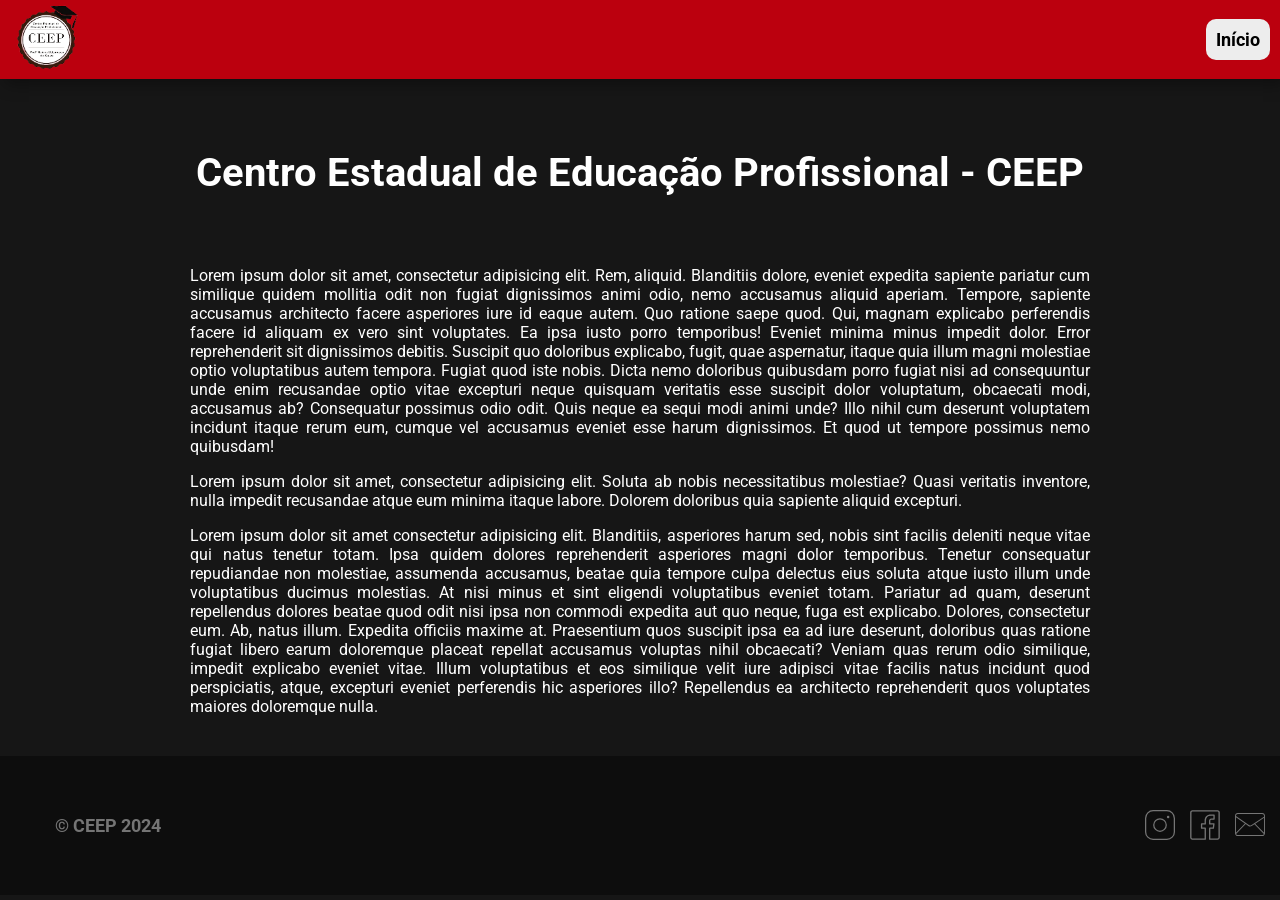
==== about.html @ 6e828010 "New pages, CSS organization." ====
<!DOCTYPE html>
<html lang="pt-br">

<head>
    <meta charset="UTF-8">
    <meta name="viewport" content="width=device-width, initial-scale=1.0">
    <title>CEEP - Sobre</title>
    <link rel="stylesheet" href="css/global.css">
    <link rel="stylesheet" href="css/about.css">
</head>

<body>
    <header class="header">
        <div class="logocl">
            <a href="/"><img class="logo" src="public/logo.png" alt="logo"></a>
        </div>
        <div class="aboutb">
            <a class="text-nodec text-bold aboutbut" href="/">Início</a>
        </div>
    </header>
    <main>
        <div class="content">
            <h1 class="title">
                Centro Estadual de Educação Profissional - CEEP
            </h1>
            <div class="text">
                <p>
                    Lorem ipsum dolor sit amet, consectetur adipisicing elit. Rem, aliquid. Blanditiis dolore, eveniet
                    expedita sapiente pariatur cum similique quidem mollitia odit non fugiat dignissimos animi odio,
                    nemo accusamus aliquid aperiam.
                    Tempore, sapiente accusamus architecto facere asperiores iure id eaque autem. Quo ratione saepe
                    quod. Qui, magnam explicabo perferendis facere id aliquam ex vero sint voluptates. Ea ipsa iusto
                    porro temporibus!
                    Eveniet minima minus impedit dolor. Error reprehenderit sit dignissimos debitis. Suscipit quo
                    doloribus explicabo, fugit, quae aspernatur, itaque quia illum magni molestiae optio voluptatibus
                    autem tempora. Fugiat quod iste nobis.
                    Dicta nemo doloribus quibusdam porro fugiat nisi ad consequuntur unde enim recusandae optio vitae
                    excepturi neque quisquam veritatis esse suscipit dolor voluptatum, obcaecati modi, accusamus ab?
                    Consequatur possimus odio odit.
                    Quis neque ea sequi modi animi unde? Illo nihil cum deserunt voluptatem incidunt itaque rerum eum,
                    cumque vel accusamus eveniet esse harum dignissimos. Et quod ut tempore possimus nemo quibusdam!
                </p>
                <p>
                    Lorem ipsum dolor sit amet, consectetur adipisicing elit. Soluta ab nobis necessitatibus molestiae?
                    Quasi veritatis inventore, nulla impedit recusandae atque eum minima itaque labore. Dolorem
                    doloribus quia sapiente aliquid excepturi.
                </p>
                <p>
                    Lorem ipsum dolor sit amet consectetur adipisicing elit. Blanditiis, asperiores harum sed, nobis
                    sint facilis deleniti neque vitae qui natus tenetur totam. Ipsa quidem dolores reprehenderit
                    asperiores magni dolor temporibus.
                    Tenetur consequatur repudiandae non molestiae, assumenda accusamus, beatae quia tempore culpa
                    delectus eius soluta atque iusto illum unde voluptatibus ducimus molestias. At nisi minus et sint
                    eligendi voluptatibus eveniet totam.
                    Pariatur ad quam, deserunt repellendus dolores beatae quod odit nisi ipsa non commodi expedita aut
                    quo neque, fuga est explicabo. Dolores, consectetur eum. Ab, natus illum. Expedita officiis maxime
                    at.
                    Praesentium quos suscipit ipsa ea ad iure deserunt, doloribus quas ratione fugiat libero earum
                    doloremque placeat repellat accusamus voluptas nihil obcaecati? Veniam quas rerum odio similique,
                    impedit explicabo eveniet vitae.
                    Illum voluptatibus et eos similique velit iure adipisci vitae facilis natus incidunt quod
                    perspiciatis, atque, excepturi eveniet perferendis hic asperiores illo? Repellendus ea architecto
                    reprehenderit quos voluptates maiores doloremque nulla.
                </p>
            </div>
        </div>
    </main>
    <footer>
        <h1>© CEEP 2024</h1>
        <ul class="list">
            <li>
                <a href="https://www.instagram.com/ceeplaranjeiras/" class="socialsbut">
                    <img class="socialsimg" src="public/insta.svg" alt="">
                </a>
            </li>
            <li>
                <a href="https://www.facebook.com/profile.php?id=61557224037304" class="socialsbut">
                    <img class="socialsimg face" src="public/face.svg" alt="">
                </a>
            </li>
            <li>
                <a href="https://youtu.be/xvFZjo5PgG0?si=KAlYJfiQJ6DM-DDR" class="socialsbut">
                    <img class="socialsimg email" src="public/email.svg" alt="">
                </a>
            </li>
        </ul>
    </footer>
</body>

</html>
---- css/global.css ----
@import url('https://fonts.googleapis.com/css2?family=Roboto:ital,wght@0,100;0,300;0,400;0,500;0,700;0,900;1,100;1,300;1,400;1,500;1,700;1,900&display=swap');

body,
html,
table {
    height: 100%;
    width: 100%;
    margin: 0px;
    padding: 0px;
    border-collapse: collapse;
    font-family: "Roboto", "Arial", sans-serif;
}

body {
    background-color: #161616;
}


/* PRE */

.text-center {
    text-align: center;
}

.text-bold {
    font-weight: bold;
}

.text-nodec {
    text-decoration: none;
    color: black;
}

/* HEADER */
header {
    display: flex;
    align-items: center;
    width: 100%;
    background-color: #BB000E;
    box-shadow: rgba(0, 0, 0, 0.35) 5px 5px 15px;
}

.header {
    display: flex;
    align-items: center;
    width: 100%;
    background-color: #BB000E;
    box-shadow: rgba(0, 0, 0, 0.35) 5px 5px 15px;
}

.logo {
    width: 75px;
}

.logocl {
    padding-left: 10px;
    align-items: center;
}

.aboutb {
    width: 100%;
    display: flex;
    justify-content: right;
    margin-right: 10px;
    align-items: center;
}

.aboutbut:hover {
    background-color: rgb(192, 191, 191);
}

.aboutbut {
    padding: 10px;
    background-color: rgb(237, 237, 237);
    font-size: 18px;
    border-radius: 10px;
    cursor: pointer;
}

@media only screen and (min-width: 768px) {
    /* DESKTOP */
    header {
        display: flex;
        align-items: center;
        background-color: #BB000E;
        box-shadow: rgba(0, 0, 0, 0.35) 5px 5px 15px;
    }
    .header {
        display: flex;
        align-items: center;
        width: 100%;
        background-color: #BB000E;
        box-shadow: rgba(0, 0, 0, 0.35) 5px 5px 15px;
    }
}
---- css/about.css ----
/* MAIN */

.title {
    text-align: center;
    color: white;
    font-size: 40px;
    margin-top: 70px;
}

.text {
    width: 90vw;
    margin-left: auto;
    margin-right: auto;
    margin-top: 70px;
    margin-bottom: 40px;
}

.text > p {
    text-align: justify;
    color: white;
}

@media only screen and (min-width: 768px) {
    /* DESKTOP */
    .text {
        width: 900px;
        margin-left: auto;
        margin-right: auto;
        margin-top: 70px;
    }
}


/* FOOTER */

footer {
    display: flex;
    align-items: center;
    background-color: #0d0d0d;
    height: 15.4vh;
}

footer > h1 {
    font-size: 18px;
    color: #757575;
    padding: 55px
}

.list {
    list-style: none;
    display: flex;
    margin-left: auto;
}

.socialsbut {
    display: flex;
    align-items: center;
}

.socialsimg {
    width: 30px;
}

@media only screen and (min-width: 768px) {
    /* DESKTOP */

    .socialsbut {
        display: flex;
        align-items: center;
    }

    .socialsimg {
        width: 30px;
        padding-right: 15px;
        filter: invert(50%) sepia(0%) saturate(38%) hue-rotate(176deg) brightness(91%) contrast(93%);
    }

    .list {
        list-style: none;
        display: flex;
    }
    
    .email {
        margin-top: 3px;
    }

    footer > h1 {
        font-size: 18px;
        color: #757575;
        padding: 55px
    }
    
}
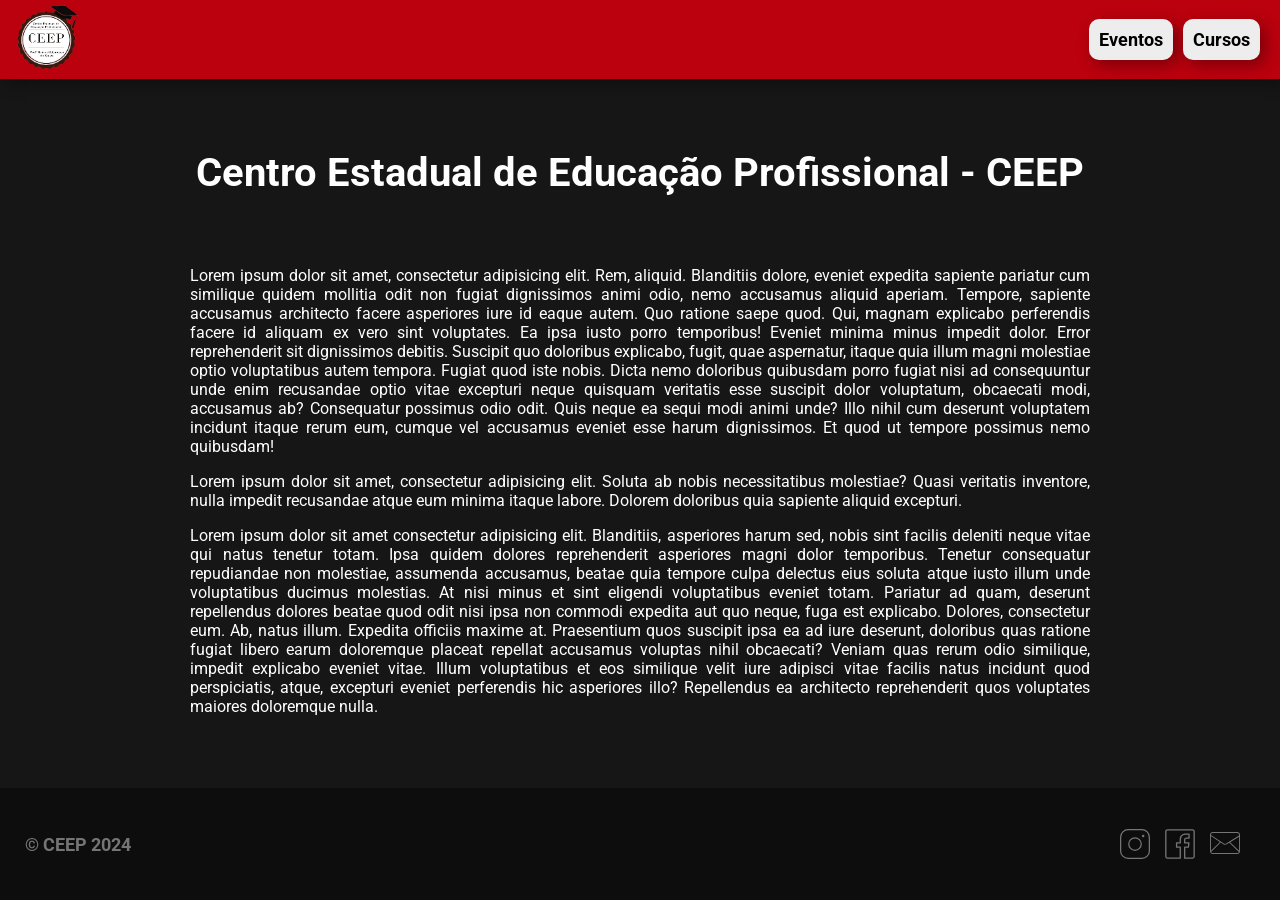
==== commit 684a18fc: "Footer bottom of page" ====
--- a/about.html
+++ b/about.html
@@ -15,7 +15,14 @@
             <a href="/"><img class="logo" src="public/logo.png" alt="logo"></a>
         </div>
         <div class="aboutb">
-            <a class="text-nodec text-bold aboutbut" href="/">Início</a>
+            <ul class="headbut">
+                <li>
+                    <a class="text-nodec text-bold aboutbut" href="/events.html">Eventos</a>
+                </li>
+                <li>
+                    <a class="text-nodec text-bold aboutbut" href="/curses.html">Cursos</a>
+                </li>
+            </ul>
         </div>
     </header>
     <main>
--- a/css/global.css
+++ b/css/global.css
@@ -13,6 +13,9 @@
 
 body {
     background-color: #161616;
+    min-height: 100vh;
+    display: flex;
+    flex-direction: column;
 }
 
 
@@ -48,6 +51,11 @@
     box-shadow: rgba(0, 0, 0, 0.35) 5px 5px 15px;
 }
 
+.headbut {
+    display: flex;
+    list-style: none;
+}
+
 .logo {
     width: 75px;
 }
@@ -75,6 +83,8 @@
     font-size: 18px;
     border-radius: 10px;
     cursor: pointer;
+    margin-right: 10px;
+    box-shadow: rgba(0, 0, 0, 0.35) 5px 5px 15px;
 }
 
 @media only screen and (min-width: 768px) {
@@ -93,3 +103,64 @@
         box-shadow: rgba(0, 0, 0, 0.35) 5px 5px 15px;
     }
 }
+
+
+/* FOOTER */
+
+footer {
+    display: flex;
+    align-items: center;
+    background-color: #0d0d0d;
+    padding: 25px;
+    margin-top: auto
+}
+
+footer > h1 {
+    font-size: 18px;
+    color: #757575;
+}
+
+.list {
+    list-style: none;
+    display: flex;
+    margin-left: auto;
+}
+
+.socialsbut {
+    display: flex;
+    align-items: center;
+}
+
+.socialsimg {
+    width: 30px;
+    padding-right: 15px;
+    filter: invert(50%) sepia(0%) saturate(38%) hue-rotate(176deg) brightness(91%) contrast(93%);
+}
+.email {
+    margin-top: 3px;
+}
+
+@media only screen and (min-width: 768px) {
+    /* DESKTOP */
+
+    .socialsbut {
+        display: flex;
+        align-items: center;
+    }
+
+    .socialsimg {
+        width: 30px;
+    }
+
+    .list {
+        list-style: none;
+        display: flex;
+    }
+    
+
+    footer > h1 {
+        font-size: 18px;
+        color: #757575;
+    }
+    
+}
--- a/css/about.css
+++ b/css/about.css
@@ -29,66 +29,4 @@
         margin-right: auto;
         margin-top: 70px;
     }
-}
-
-
-/* FOOTER */
-
-footer {
-    display: flex;
-    align-items: center;
-    background-color: #0d0d0d;
-    height: 15.4vh;
-}
-
-footer > h1 {
-    font-size: 18px;
-    color: #757575;
-    padding: 55px
-}
-
-.list {
-    list-style: none;
-    display: flex;
-    margin-left: auto;
-}
-
-.socialsbut {
-    display: flex;
-    align-items: center;
-}
-
-.socialsimg {
-    width: 30px;
-}
-
-@media only screen and (min-width: 768px) {
-    /* DESKTOP */
-
-    .socialsbut {
-        display: flex;
-        align-items: center;
-    }
-
-    .socialsimg {
-        width: 30px;
-        padding-right: 15px;
-        filter: invert(50%) sepia(0%) saturate(38%) hue-rotate(176deg) brightness(91%) contrast(93%);
-    }
-
-    .list {
-        list-style: none;
-        display: flex;
-    }
-    
-    .email {
-        margin-top: 3px;
-    }
-
-    footer > h1 {
-        font-size: 18px;
-        color: #757575;
-        padding: 55px
-    }
-    
-}
+}
